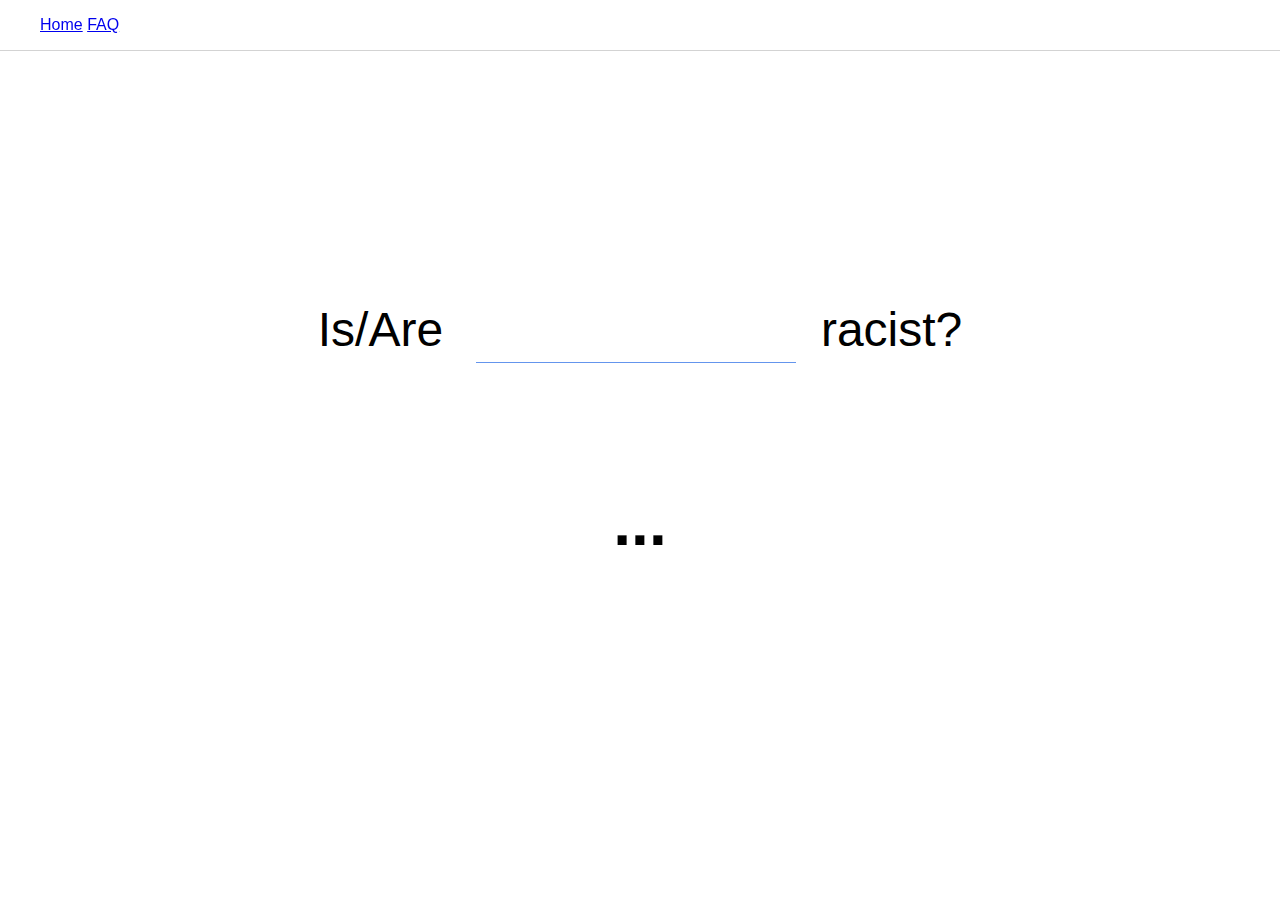
==== index.html @ d99164a2 "Add base functionality" ====
<!DOCTYPE html>
<html lang="en">
<head>
    <meta charset="UTF-8">
    <title>Is This Racist?</title>
    <link rel="stylesheet" href="style.css">
    <script src="script.js"></script>
</head>
<body>
    <div id="nav">
        <ul>
            <li><a href="index.html">Home</a></li>
            <li><a href="#">FAQ</a></li>
        </ul>
    </div>
    <div id="top-container">
        <div id="question-container">
            <span class="question-text">Is/Are </span>
            <input type="text" id="input-textbox">
            <span class="question-text"> racist?</span>
        </div>
        <div>
            <h1 id="result">...</h1>
        </div>
    </div>
</body>
</html>
---- style.css ----
html, body {
    font-family: Arial, Helvetica, sans-serif;
    height: 100%;
    margin: 0;
}

h1 {
    font-size: 64px;
}

#nav {
    position: fixed;
    width: 100%;
    border-bottom: 1px solid lightgray;
}

#nav ul li {
    display: inline;
}

#top-container {
    height: 100%;
    display: flex;
    align-items: center;
    justify-content: center;
    flex-direction: column;
}

#question-container {
    margin-bottom: 80px;
}

.question-text {
    font-size: 48px;
    padding: 0 20px;
}

#input-textbox {
    padding: 5px 10px;
    font-size: 48px;
    text-align: center;
    border-width: 0 0 1px 0;   
    border-color: cornflowerblue;
    width: 300px;
}

#input-textbox:focus {
    outline-width: 0;
}

#submit {
    font-size: 36px;
    padding: 15px 30px;
    background-color: white;
    border: 1px solid cornflowerblue;
    border-radius: 10px;
}
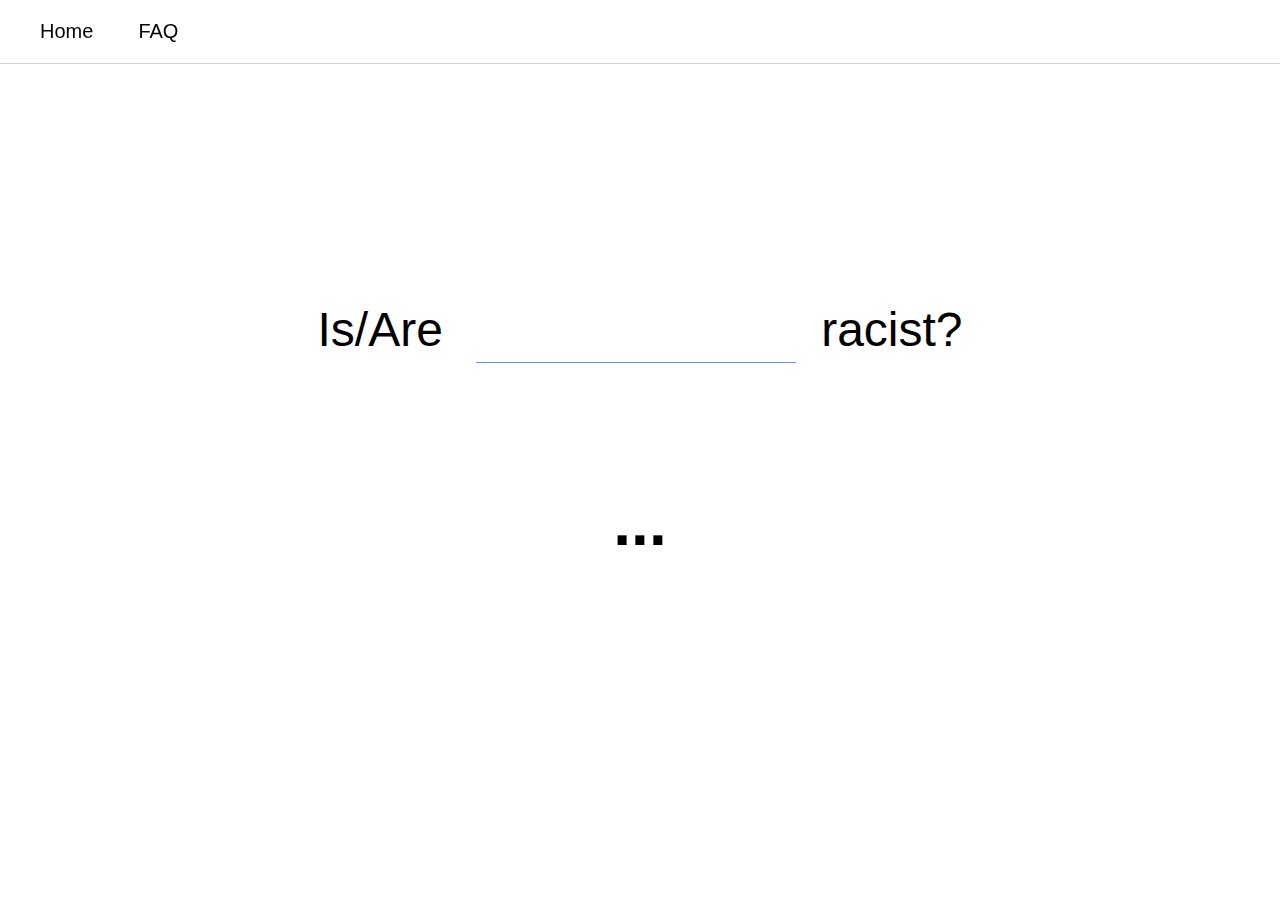
==== commit 401a2e4c: "Add FAQ" ====
--- a/index.html
+++ b/index.html
@@ -10,7 +10,9 @@
     <div id="nav">
         <ul>
             <li><a href="index.html">Home</a></li>
-            <li><a href="#">FAQ</a></li>
+            <!-- <li><a href="#">About</a></li> -->
+            <li><a href="faq.html">FAQ</a></li>
+            <!-- <li><a href="#">How it Works</a></li> -->
         </ul>
     </div>
     <div id="top-container">
--- a/style.css
+++ b/style.css
@@ -1,22 +1,68 @@
 
-html, body {
+:root.light {
+    color-scheme: light;
+    --main-bg-color: rgb(250, 250, 250);
+    --main-text-color: rgb(30, 30, 30);
+    --link-text-color: rgb(44, 44, 44);
+}
+
+:root.dark {
+    color-scheme: dark;
+    --main-bg-color: rgb(25, 25, 25);
+    --main-text-color: white;
+    --link-text-color: white;
+}
+
+html {
+    height: 100%;
     font-family: Arial, Helvetica, sans-serif;
+    font-size: 18px;
+    color: var(--main-text-color);
+}
+
+body {
+    margin: 0;
     height: 100%;
-    margin: 0;
+    background-color: var(--main-bg-color);
 }
 
 h1 {
     font-size: 64px;
 }
 
+h2 {
+    font-size: 36px;
+}
+
 #nav {
     position: fixed;
     width: 100%;
+    padding: 20px;
     border-bottom: 1px solid lightgray;
+}
+
+#nav ul {
+    display: inline;
+    padding: 0;
 }
 
 #nav ul li {
     display: inline;
+    padding: 0 20px;
+}
+
+#nav ul li a {
+    font-size: 20px;
+    color: var(--link-text-color);
+    text-decoration: none;
+}
+
+#nav ul li a:hover {
+    text-decoration: underline solid cornflowerblue 5px;
+}
+
+.spacer {
+    height: 60px;
 }
 
 #top-container {
@@ -55,4 +101,27 @@
     background-color: white;
     border: 1px solid cornflowerblue;
     border-radius: 10px;
+}
+
+.table {
+    display: table;
+}
+
+.table-row {
+    display: table-row;
+}
+
+.table-cell {
+    display: table-cell;
+    padding: 15px 30px;
+}
+
+.response-yes {
+    color: rgb(66, 195, 76);
+    font-weight: 900;
+}
+
+.response-no {
+    color: rgb(218, 53, 53);
+    font-weight: 900;
 }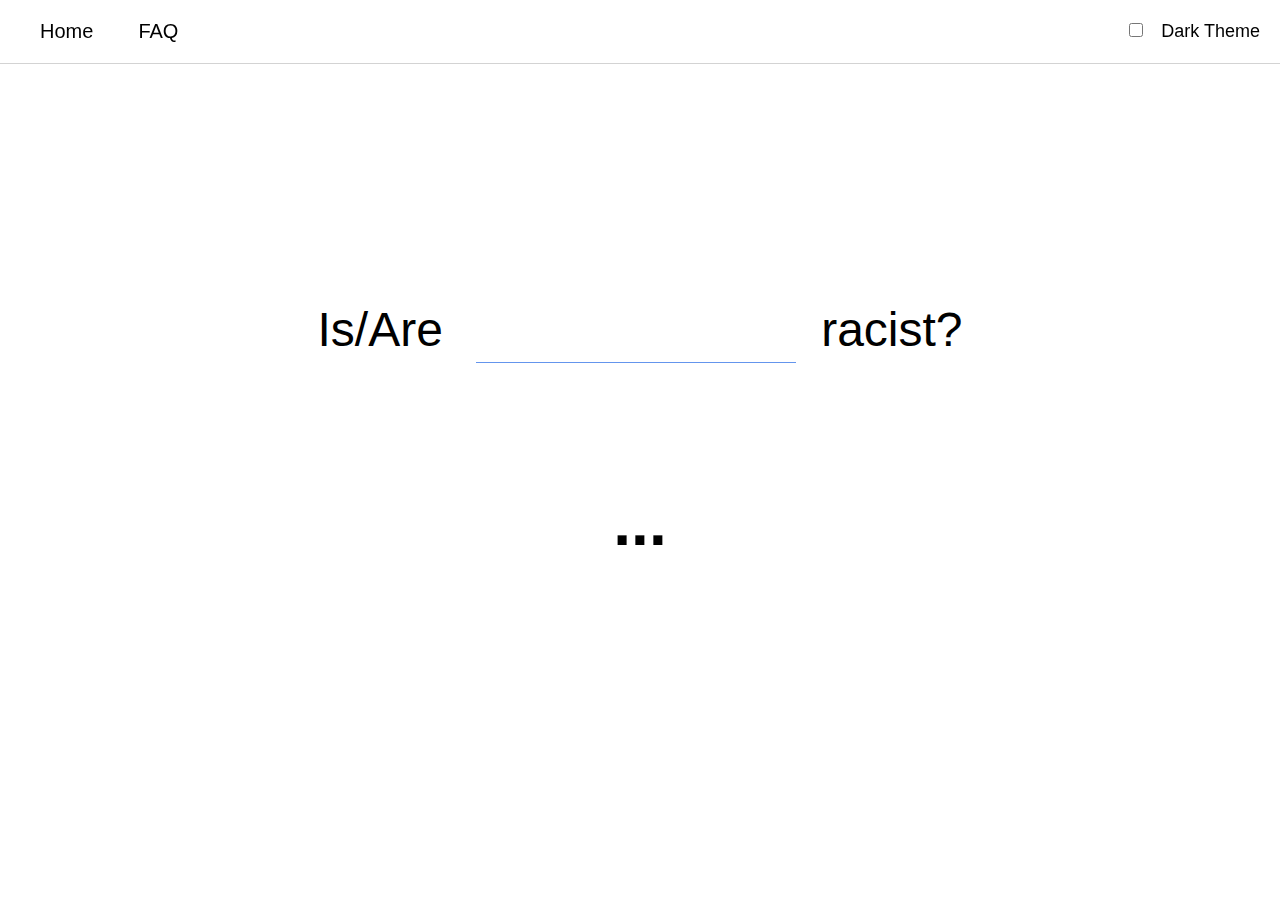
==== commit 37dcbdd8: "Bug fixes" ====
--- a/index.html
+++ b/index.html
@@ -14,6 +14,10 @@
             <li><a href="faq.html">FAQ</a></li>
             <!-- <li><a href="#">How it Works</a></li> -->
         </ul>
+        <div style="float: right; margin-right: 40px;">
+            <input type="checkbox" id="theme-check" style="width: 14px; height: 14px;">
+            <label for="theme-check" style="margin-left: 10px;">Dark Theme</label>
+        </div>
     </div>
     <div id="top-container">
         <div id="question-container">
--- a/style.css
+++ b/style.css
@@ -83,6 +83,7 @@
 }
 
 #input-textbox {
+    background-color: var(--main-bg-color);
     padding: 5px 10px;
     font-size: 48px;
     text-align: center;
@@ -93,14 +94,6 @@
 
 #input-textbox:focus {
     outline-width: 0;
-}
-
-#submit {
-    font-size: 36px;
-    padding: 15px 30px;
-    background-color: white;
-    border: 1px solid cornflowerblue;
-    border-radius: 10px;
 }
 
 .table {
